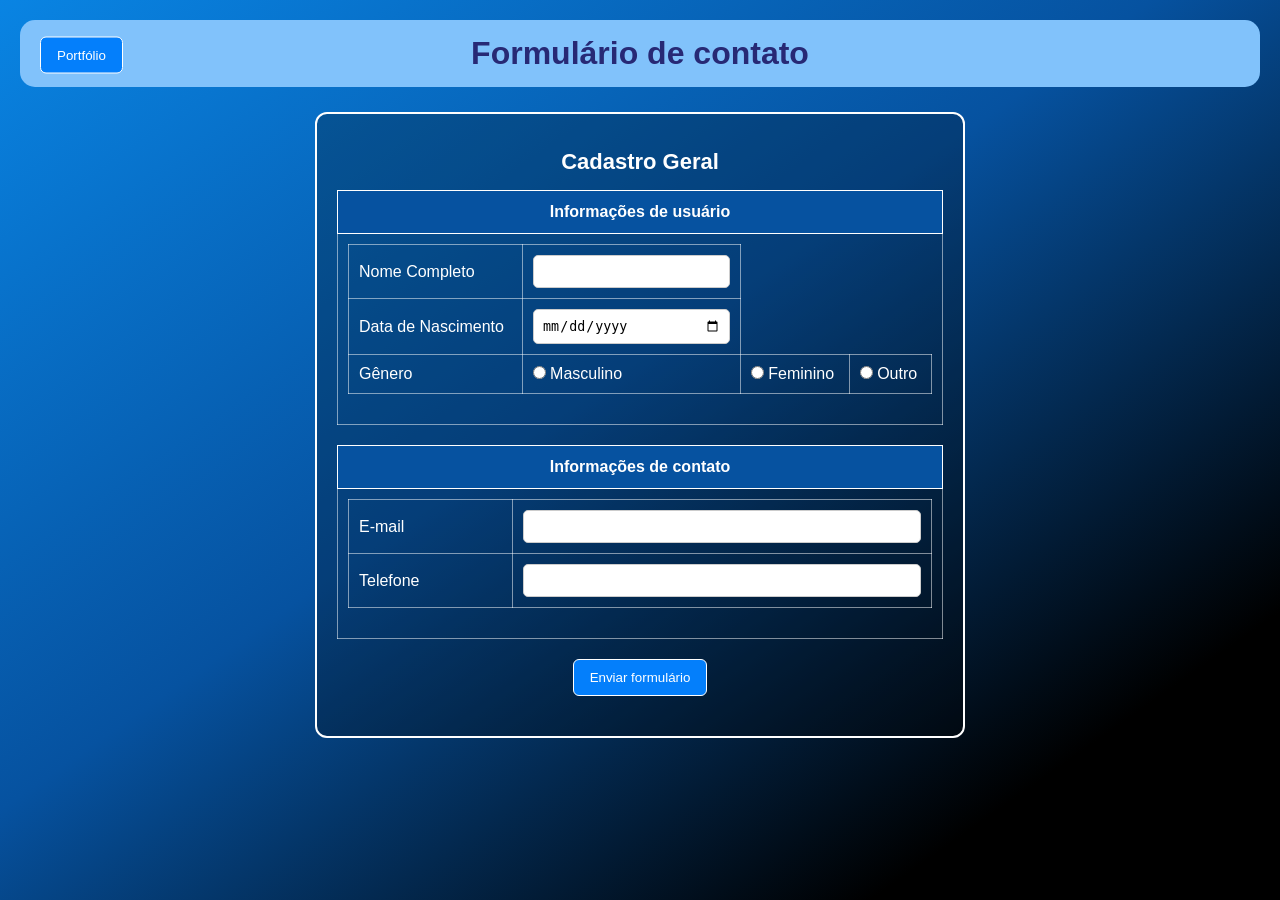
==== forms.html @ cdd0ee7d "Add files via upload" ====
<!DOCTYPE html>
<html lang="pt-br">
<head>
    <meta charset="UTF-8">
    <meta name="viewport" content="width=device-width, initial-scale=1.0">
    <title>Formulário de contato</title>
    <link rel="stylesheet" href="forms.css">
</head>
<body>
    <h1><button class="botão-voltar"><a href="index.html">Portfólio</a>
    </button>Formulário de contato</h1>
    <form action="https://formsubmit.co/fragar774@gmail.com" method="post">
        <form>
            <table>
                <caption>
                    Cadastro Geral
                </caption>

                <tr>
                    <th>Informações de usuário</th>
                </tr>

                <tr>
                    <td>
                        <table>
                            <tr>
                                <td>Nome Completo</td>
                                <td><input type="text" name="nome" required/></td>
                            </tr>

                            <tr>
                                <td>Data de Nascimento</td>
                                <td><input type="date" name="nascimento" required/></td>
                            </tr>

                            <tr>
                                <td>
                                    Gênero
                                </td>
                                <td><input type="radio" name="genero" value="masculino" required/>Masculino</td>
                                <td><input type="radio" name="genero" value="feminino"/>Feminino</td>
                                <td><input type="radio" name="genero" value="outro"/>Outro</td>
                            </tr>
                        </table>
                    </td>
                </tr>
            </table>
            <table>
                <tr>
                    <th>Informações de contato</th>
                </tr>
                <tr>
                    <td>
                        <table>
                            <tr>
                                <td>E-mail</td>
                                <td>
                                    <input type="email" name="email" required>
                                </td>
                            </tr>
                            <tr>
                                <td>Telefone</td>
                                <td>
                                    <input type="tel" name="telefone" required>
                                </td>
                            </tr>
                        </table>
                    </td>
                </tr>

            </table>
            <table>
                <div class="al"><button type="submit">Enviar formulário</button></div>
            </table>
        </form>
    </form>
</body>
</html>
---- forms.css ----
* {
    margin: 0;
    padding: 0;
    box-sizing: border-box;
}

body {
    min-height: 100vh;
    background: linear-gradient(
        to right bottom,
        #0984e3 0%,
        #0652a0 45%,
        #000000 84%
    );
    background-attachment: fixed;
    font-family: Arial, sans-serif;
    padding: 20px;
}

h1 {
    text-align: center;
    background-color: rgb(129, 194, 251);
    color: #272975;
    border-radius: 15px;
    padding: 15px 150px;
    margin-bottom: 25px;
    position: relative;
    text-align: center;
}

form {
    border: 2px solid white;
    border-radius: 12px;
    max-width: 650px;
    width: 100%;
    margin: 15px auto;
    padding: 20px;
    background-color: rgba(0, 0, 0, 0.25);
    color: white;
}

table {
    width: 100%;
    border-collapse: collapse;
    margin-bottom: 20px;
}

caption {
    font-size: 22px;
    font-weight: bold;
    padding: 15px;
    color: white;
}

th {
    background-color: #0652a0;
    padding: 12px;
    border: 1px solid white;
}

td {
    padding: 10px;
    border: 1px solid rgba(255, 255, 255, 0.5);
}

input,
textarea {
    max-width: 100%;
    padding: 8px;
    border: 1px solid #ccc;
    border-radius: 5px;
}

input[type="text"],
input[type="email"],
input[type="tel"],
input[type="date"],
textarea {
    width: 100%;
}

input[type="radio"] {
    margin-right: 4px;
}

button {
    padding: 10px 16px;
    color: white;
    background-color: #5baaf9;
    border: 1px solid white;
    border-radius: 6px;
    cursor: pointer;
}

button:hover {
    background-color: #63b9fb;
}

button a {
    color: white;
    text-decoration: none;
}

* {
    margin: 0;
    padding: 0;
    box-sizing: border-box;
}

body {
    min-height: 100vh;
    background: linear-gradient(
        to right bottom,
        #0984e3 0%,
        #0652a0 45%,
        #000000 84%
    );
    background-attachment: fixed;
    font-family: Arial, sans-serif;
    padding: 20px;
}

h1 {
    text-align: center;
    background-color: rgb(129, 194, 251);
    color: #272975;
    border-radius: 15px;
    padding: 15px;
    margin-bottom: 25px;
}

form {
    border: 2px solid white;
    border-radius: 12px;
    max-width: 650px;
    width: 100%;
    margin: 15px auto;
    padding: 20px;
    background-color: rgba(0, 0, 0, 0.25);
    color: white;
}

table {
    width: 100%;
    border-collapse: collapse;
    margin-bottom: 20px;
}

caption {
    font-size: 22px;
    font-weight: bold;
    padding: 15px;
    color: white;
}

th {
    background-color: #0652a0;
    padding: 12px;
    border: 1px solid white;
}

td {
    padding: 10px;
    border: 1px solid rgba(255, 255, 255, 0.5);
}

input,
textarea {
    max-width: 100%;
    padding: 8px;
    border: 1px solid #ccc;
    border-radius: 5px;
}

input[type="text"],
input[type="email"],
input[type="tel"],
input[type="date"],
textarea {
    width: 100%;
}

input[type="radio"] {
    margin-right: 4px;
}

button {
    padding: 10px 16px;
    color: white;
    background-color: #047ffb;
    border: 1px solid white;
    border-radius: 6px;
    cursor: pointer;
}

button:hover {
    background-color: #0984e3;
}

button a {
    color: white;
    text-decoration: none;
}
.botão-voltar{
    position:absolute;
    left:20px;
    top:35px;
    transform:translateY(-50%);
    margin-right: 20px;
}
.al{
    display: flex;
    justify-content: center;
    margin-top: 20px;
}
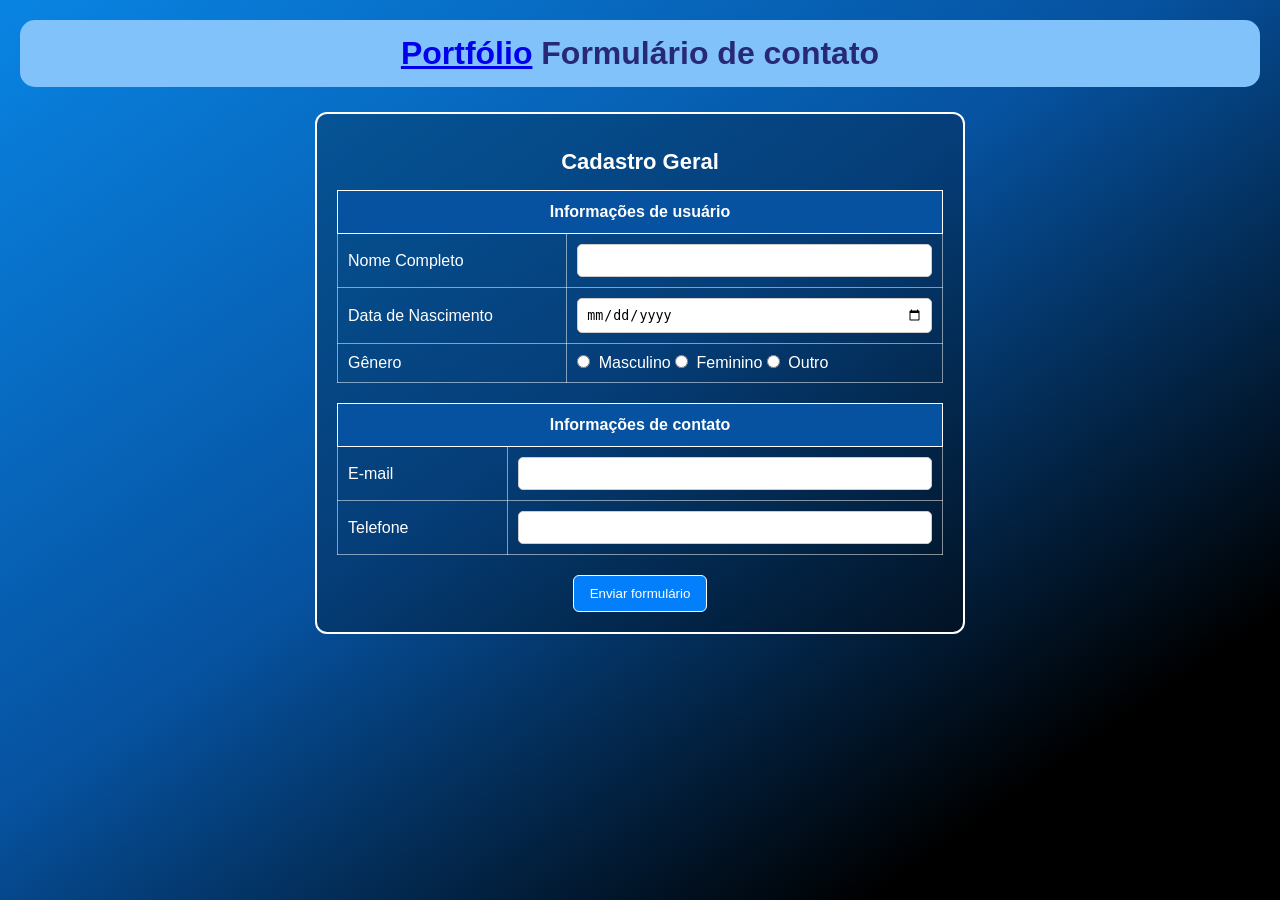
==== commit f4a3d854: "Update forms.html" ====
--- a/forms.html
+++ b/forms.html
@@ -1,4 +1,4 @@
-<!DOCTYPE html>
+<!doctype html>
 <html lang="pt-br">
 <head>
     <meta charset="UTF-8">
@@ -7,72 +7,56 @@
     <link rel="stylesheet" href="forms.css">
 </head>
 <body>
-    <h1><button class="botão-voltar"><a href="index.html">Portfólio</a>
-    </button>Formulário de contato</h1>
+
+    <h1>
+        <a href="index.html" class="botao-voltar">Portfólio</a>
+        Formulário de contato
+    </h1>
+
     <form action="https://formsubmit.co/fragar774@gmail.com" method="post">
-        <form>
-            <table>
-                <caption>
-                    Cadastro Geral
-                </caption>
 
-                <tr>
-                    <th>Informações de usuário</th>
-                </tr>
+        <table>
+            <caption>Cadastro Geral</caption>
+            <tr>
+                <th colspan="2">Informações de usuário</th>
+            </tr>
+            <tr>
+                <td><label for="nome">Nome Completo</label></td>
+                <td><input type="text" id="nome" name="nome" required></td>
+            </tr>
+            <tr>
+                <td><label for="nascimento">Data de Nascimento</label></td>
+                <td><input type="date" id="nascimento" name="nascimento" required></td>
+            </tr>
+            <tr>
+                <td>Gênero</td>
+                <td>
+                    <label><input type="radio" name="genero" value="masculino" required> Masculino</label>
+                    <label><input type="radio" name="genero" value="feminino"> Feminino</label>
+                    <label><input type="radio" name="genero" value="outro"> Outro</label>
+                </td>
+            </tr>
+        </table>
 
-                <tr>
-                    <td>
-                        <table>
-                            <tr>
-                                <td>Nome Completo</td>
-                                <td><input type="text" name="nome" required/></td>
-                            </tr>
+        <table>
+            <tr>
+                <th colspan="2">Informações de contato</th>
+            </tr>
+            <tr>
+                <td><label for="email">E-mail</label></td>
+                <td><input type="email" id="email" name="email" required></td>
+            </tr>
+            <tr>
+                <td><label for="telefone">Telefone</label></td>
+                <td><input type="tel" id="telefone" name="telefone" required></td>
+            </tr>
+        </table>
 
-                            <tr>
-                                <td>Data de Nascimento</td>
-                                <td><input type="date" name="nascimento" required/></td>
-                            </tr>
+        <div class="al">
+            <button type="submit">Enviar formulário</button>
+        </div>
 
-                            <tr>
-                                <td>
-                                    Gênero
-                                </td>
-                                <td><input type="radio" name="genero" value="masculino" required/>Masculino</td>
-                                <td><input type="radio" name="genero" value="feminino"/>Feminino</td>
-                                <td><input type="radio" name="genero" value="outro"/>Outro</td>
-                            </tr>
-                        </table>
-                    </td>
-                </tr>
-            </table>
-            <table>
-                <tr>
-                    <th>Informações de contato</th>
-                </tr>
-                <tr>
-                    <td>
-                        <table>
-                            <tr>
-                                <td>E-mail</td>
-                                <td>
-                                    <input type="email" name="email" required>
-                                </td>
-                            </tr>
-                            <tr>
-                                <td>Telefone</td>
-                                <td>
-                                    <input type="tel" name="telefone" required>
-                                </td>
-                            </tr>
-                        </table>
-                    </td>
-                </tr>
+    </form>
 
-            </table>
-            <table>
-                <div class="al"><button type="submit">Enviar formulário</button></div>
-            </table>
-        </form>
-    </form>
 </body>
-</html>+</html>
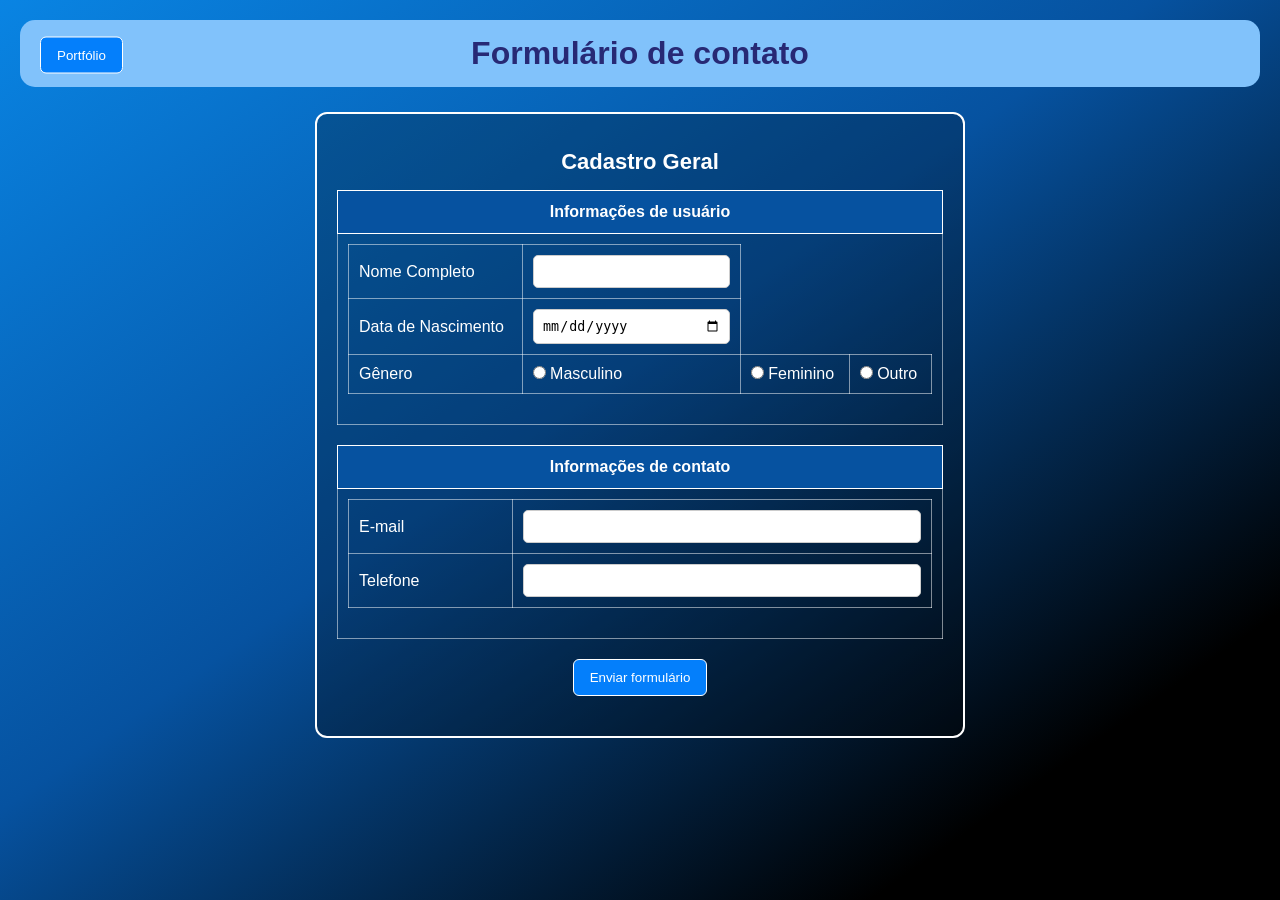
==== commit 59e37014: "Update forms.html" ====
--- a/forms.html
+++ b/forms.html
@@ -1,62 +1,92 @@
 <!doctype html>
 <html lang="pt-br">
-<head>
-    <meta charset="UTF-8">
-    <meta name="viewport" content="width=device-width, initial-scale=1.0">
+  <head>
+    <meta charset="UTF-8" />
+    <meta name="viewport" content="width=device-width, initial-scale=1.0" />
     <title>Formulário de contato</title>
-    <link rel="stylesheet" href="forms.css">
-</head>
-<body>
+    <link rel="stylesheet" href="forms.css" />
+  </head>
+  <body>
+    <h1>
+      <button class="botão-voltar"><a href="index.html">Portfólio</a></button
+      >Formulário de contato
+    </h1>
+    <form action="https://formsubmit.co/fragar774@gmail.com" method="post">
+      <form>
+        <table>
+          <caption>
+            Cadastro Geral
+          </caption>
 
-    <h1>
-        <a href="index.html" class="botao-voltar">Portfólio</a>
-        Formulário de contato
-    </h1>
+          <tr>
+            <th>Informações de usuário</th>
+          </tr>
 
-    <form action="https://formsubmit.co/fragar774@gmail.com" method="post">
+          <tr>
+            <td>
+              <table>
+                <tr>
+                  <td>Nome Completo</td>
+                  <td><input type="text" name="nome" required /></td>
+                </tr>
 
+                <tr>
+                  <td>Data de Nascimento</td>
+                  <td><input type="date" name="nascimento" required /></td>
+                </tr>
+
+                <tr>
+                  <td>Gênero</td>
+                  <td>
+                    <input
+                      type="radio"
+                      name="genero"
+                      value="masculino"
+                      required
+                    />Masculino
+                  </td>
+                  <td>
+                    <input
+                      type="radio"
+                      name="genero"
+                      value="feminino"
+                    />Feminino
+                  </td>
+                  <td>
+                    <input type="radio" name="genero" value="outro" />Outro
+                  </td>
+                </tr>
+              </table>
+            </td>
+          </tr>
+        </table>
         <table>
-            <caption>Cadastro Geral</caption>
-            <tr>
-                <th colspan="2">Informações de usuário</th>
-            </tr>
-            <tr>
-                <td><label for="nome">Nome Completo</label></td>
-                <td><input type="text" id="nome" name="nome" required></td>
-            </tr>
-            <tr>
-                <td><label for="nascimento">Data de Nascimento</label></td>
-                <td><input type="date" id="nascimento" name="nascimento" required></td>
-            </tr>
-            <tr>
-                <td>Gênero</td>
-                <td>
-                    <label><input type="radio" name="genero" value="masculino" required> Masculino</label>
-                    <label><input type="radio" name="genero" value="feminino"> Feminino</label>
-                    <label><input type="radio" name="genero" value="outro"> Outro</label>
-                </td>
-            </tr>
+          <tr>
+            <th>Informações de contato</th>
+          </tr>
+          <tr>
+            <td>
+              <table>
+                <tr>
+                  <td>E-mail</td>
+                  <td>
+                    <input type="email" name="email" required />
+                  </td>
+                </tr>
+                <tr>
+                  <td>Telefone</td>
+                  <td>
+                    <input type="tel" name="telefone" required />
+                  </td>
+                </tr>
+              </table>
+            </td>
+          </tr>
         </table>
-
         <table>
-            <tr>
-                <th colspan="2">Informações de contato</th>
-            </tr>
-            <tr>
-                <td><label for="email">E-mail</label></td>
-                <td><input type="email" id="email" name="email" required></td>
-            </tr>
-            <tr>
-                <td><label for="telefone">Telefone</label></td>
-                <td><input type="tel" id="telefone" name="telefone" required></td>
-            </tr>
+          <div class="al"><button type="submit">Enviar formulário</button></div>
         </table>
-
-        <div class="al">
-            <button type="submit">Enviar formulário</button>
-        </div>
-
+      </form>
     </form>
-
-</body>
+  </body>
 </html>
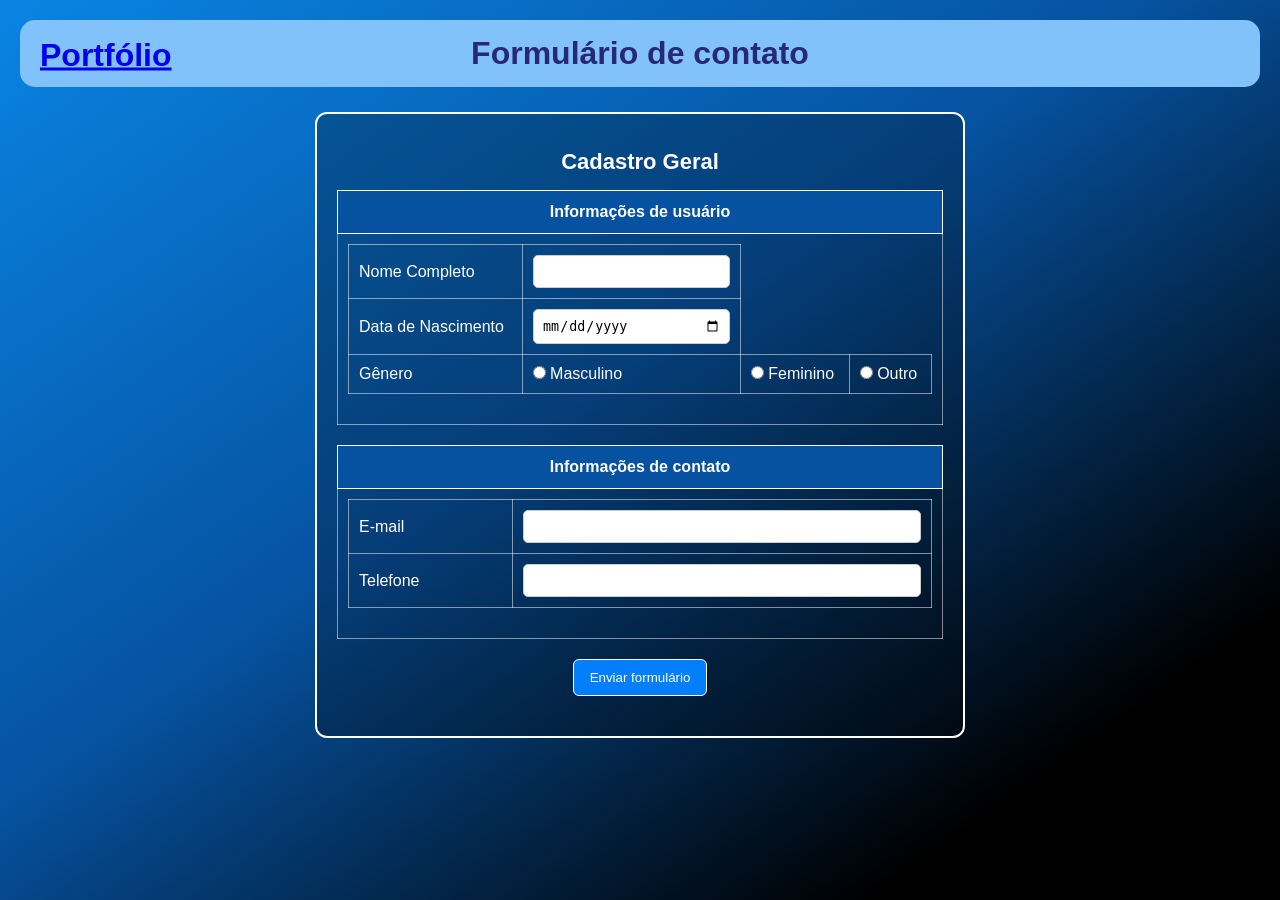
==== commit 640d05d9: "Update forms.html" ====
--- a/forms.html
+++ b/forms.html
@@ -8,8 +8,8 @@
   </head>
   <body>
     <h1>
-      <button class="botão-voltar"><a href="index.html">Portfólio</a></button
-      >Formulário de contato
+    <a href="index.html" class="botão-voltar">Portfólio</a>
+    Formulário de contato
     </h1>
     <form action="https://formsubmit.co/fragar774@gmail.com" method="post">
       <form>
--- a/forms.css
+++ b/forms.css
@@ -1,4 +1,3 @@
-
 * {
     margin: 0;
     padding: 0;
@@ -213,4 +212,71 @@
     display: flex;
     justify-content: center;
     margin-top: 20px;
-}+}
+@media (max-width: 600px) {
+    body {
+        padding: 10px;
+    }
+
+    h1 {
+        gap: 10px;
+        padding: 12px;
+    }
+
+    form {
+        width: 100%;
+    }
+
+    td {
+        padding: 8px 5px;
+    }
+
+    td label {
+        margin-right: 5px;
+    }
+
+    input[type="text"],
+    input[type="email"],
+    input[type="tel"],
+    input[type="date"] {
+        font-size: 16px;
+    }
+    @media (max-width: 600px) {
+    body {
+        padding: 10px;
+    }
+
+    h1 {
+        gap: 10px;
+        padding: 12px;
+    }
+
+    form {
+        width: 100%;
+    }
+
+    td {
+        padding: 8px 5px;
+    }
+
+    td label {
+        margin-right: 5px;
+    }
+
+    input[type="text"],
+    input[type="email"],
+    input[type="tel"],
+    input[type="date"] {
+        font-size: 16px;
+    }
+        h1 {
+        padding-top: 55px;
+    }
+
+    .botão-voltar {
+        top: 8px;
+        left: 50%;
+        transform: translateX(-50%);
+    }
+}
+}
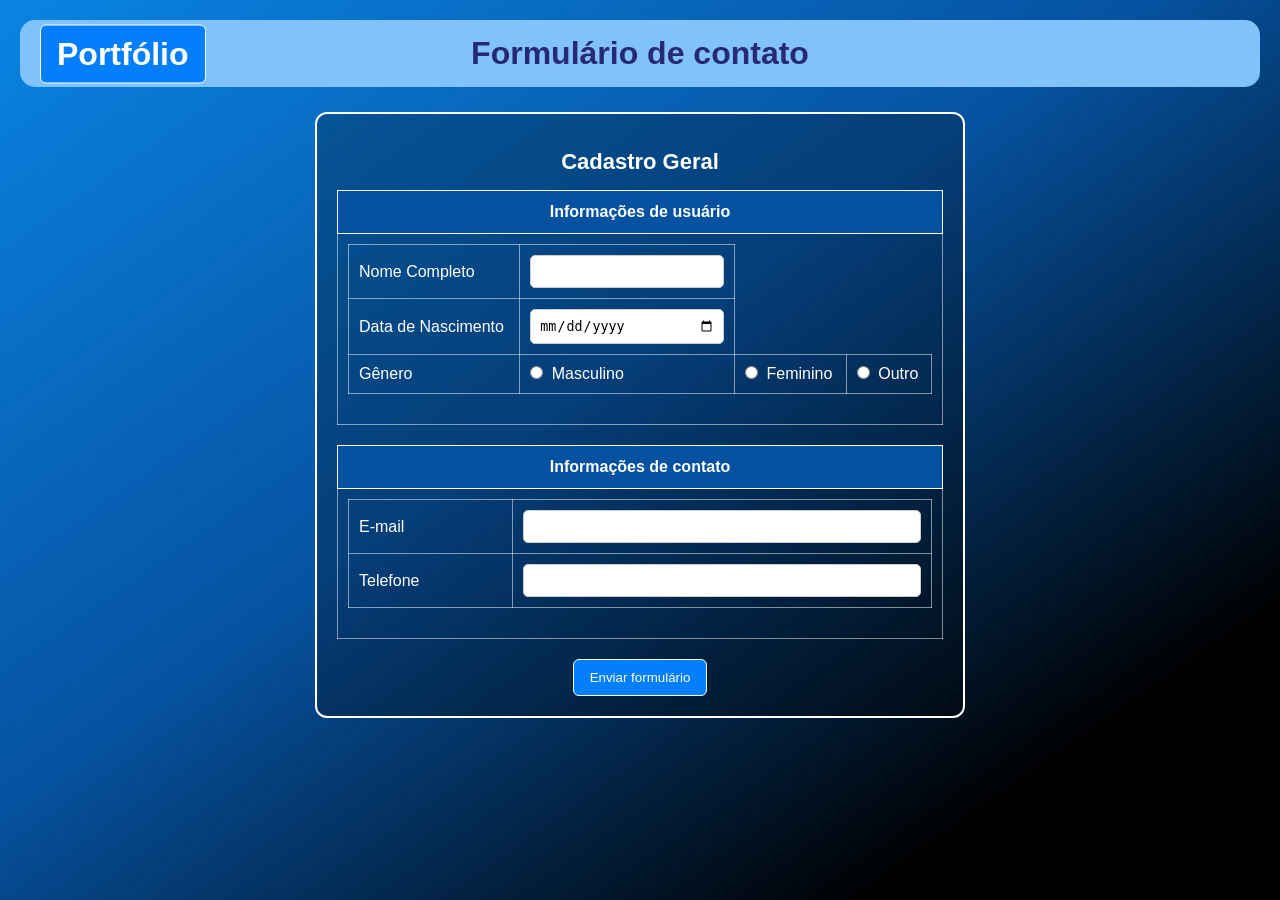
==== commit fd6b2b1e: "Refactor HTML structure and form elements" ====
--- a/forms.html
+++ b/forms.html
@@ -1,92 +1,93 @@
+
 <!doctype html>
 <html lang="pt-br">
-  <head>
+<head>
     <meta charset="UTF-8" />
     <meta name="viewport" content="width=device-width, initial-scale=1.0" />
     <title>Formulário de contato</title>
     <link rel="stylesheet" href="forms.css" />
-  </head>
-  <body>
+</head>
+
+<body>
+
     <h1>
-    <a href="index.html" class="botão-voltar">Portfólio</a>
-    Formulário de contato
+        <a href="index.html" class="botão-voltar">Portfólio</a>
+        Formulário de contato
     </h1>
+
     <form action="https://formsubmit.co/fragar774@gmail.com" method="post">
-      <form>
+
         <table>
-          <caption>
-            Cadastro Geral
-          </caption>
+            <caption>Cadastro Geral</caption>
 
-          <tr>
-            <th>Informações de usuário</th>
-          </tr>
+            <tr>
+                <th>Informações de usuário</th>
+            </tr>
 
-          <tr>
-            <td>
-              <table>
-                <tr>
-                  <td>Nome Completo</td>
-                  <td><input type="text" name="nome" required /></td>
-                </tr>
+            <tr>
+                <td>
+                    <table>
+                        <tr>
+                            <td>Nome Completo</td>
+                            <td><input type="text" name="nome" required /></td>
+                        </tr>
 
-                <tr>
-                  <td>Data de Nascimento</td>
-                  <td><input type="date" name="nascimento" required /></td>
-                </tr>
+                        <tr>
+                            <td>Data de Nascimento</td>
+                            <td><input type="date" name="nascimento" required /></td>
+                        </tr>
 
-                <tr>
-                  <td>Gênero</td>
-                  <td>
-                    <input
-                      type="radio"
-                      name="genero"
-                      value="masculino"
-                      required
-                    />Masculino
-                  </td>
-                  <td>
-                    <input
-                      type="radio"
-                      name="genero"
-                      value="feminino"
-                    />Feminino
-                  </td>
-                  <td>
-                    <input type="radio" name="genero" value="outro" />Outro
-                  </td>
-                </tr>
-              </table>
-            </td>
-          </tr>
+                        <tr>
+                            <td>Gênero</td>
+                            <td>
+                                <input type="radio" name="genero" value="masculino" required />
+                                Masculino
+                            </td>
+                            <td>
+                                <input type="radio" name="genero" value="feminino" />
+                                Feminino
+                            </td>
+                            <td>
+                                <input type="radio" name="genero" value="outro" />
+                                Outro
+                            </td>
+                        </tr>
+                    </table>
+                </td>
+            </tr>
         </table>
+
         <table>
-          <tr>
-            <th>Informações de contato</th>
-          </tr>
-          <tr>
-            <td>
-              <table>
-                <tr>
-                  <td>E-mail</td>
-                  <td>
-                    <input type="email" name="email" required />
-                  </td>
-                </tr>
-                <tr>
-                  <td>Telefone</td>
-                  <td>
-                    <input type="tel" name="telefone" required />
-                  </td>
-                </tr>
-              </table>
-            </td>
-          </tr>
+            <tr>
+                <th>Informações de contato</th>
+            </tr>
+
+            <tr>
+                <td>
+                    <table>
+                        <tr>
+                            <td>E-mail</td>
+                            <td>
+                                <input type="email" name="email" required />
+                            </td>
+                        </tr>
+
+                        <tr>
+                            <td>Telefone</td>
+                            <td>
+                                <input type="tel" name="telefone" required />
+                            </td>
+                        </tr>
+                    </table>
+                </td>
+            </tr>
         </table>
-        <table>
-          <div class="al"><button type="submit">Enviar formulário</button></div>
-        </table>
-      </form>
+
+        <div class="al">
+            <button type="submit">Enviar formulário</button>
+        </div>
+
     </form>
-  </body>
+
+</body>
 </html>
--- a/forms.css
+++ b/forms.css
@@ -201,38 +201,49 @@
     color: white;
     text-decoration: none;
 }
-.botão-voltar{
-    position:absolute;
-    left:20px;
-    top:35px;
-    transform:translateY(-50%);
-    margin-right: 20px;
-}
-.al{
+.botão-voltar {
+    position: absolute;
+    left: 20px;
+    top: 50%;
+    transform: translateY(-50%);
+    color: white;
+    background-color: #047ffb;
+    padding: 10px 16px;
+    border: 1px solid white;
+    border-radius: 6px;
+    text-decoration: none;
+}
+
+.al {
     display: flex;
     justify-content: center;
     margin-top: 20px;
 }
+
 @media (max-width: 600px) {
+
     body {
         padding: 10px;
     }
 
     h1 {
-        gap: 10px;
-        padding: 12px;
+        padding: 60px 10px 15px;
+        font-size: 22px;
+    }
+
+    .botão-voltar {
+        top: 8px;
+        left: 50%;
+        transform: translateX(-50%);
     }
 
     form {
         width: 100%;
+        padding: 12px;
     }
 
     td {
         padding: 8px 5px;
-    }
-
-    td label {
-        margin-right: 5px;
     }
 
     input[type="text"],
@@ -241,42 +252,4 @@
     input[type="date"] {
         font-size: 16px;
     }
-    @media (max-width: 600px) {
-    body {
-        padding: 10px;
-    }
-
-    h1 {
-        gap: 10px;
-        padding: 12px;
-    }
-
-    form {
-        width: 100%;
-    }
-
-    td {
-        padding: 8px 5px;
-    }
-
-    td label {
-        margin-right: 5px;
-    }
-
-    input[type="text"],
-    input[type="email"],
-    input[type="tel"],
-    input[type="date"] {
-        font-size: 16px;
-    }
-        h1 {
-        padding-top: 55px;
-    }
-
-    .botão-voltar {
-        top: 8px;
-        left: 50%;
-        transform: translateX(-50%);
-    }
-}
-}
+}
